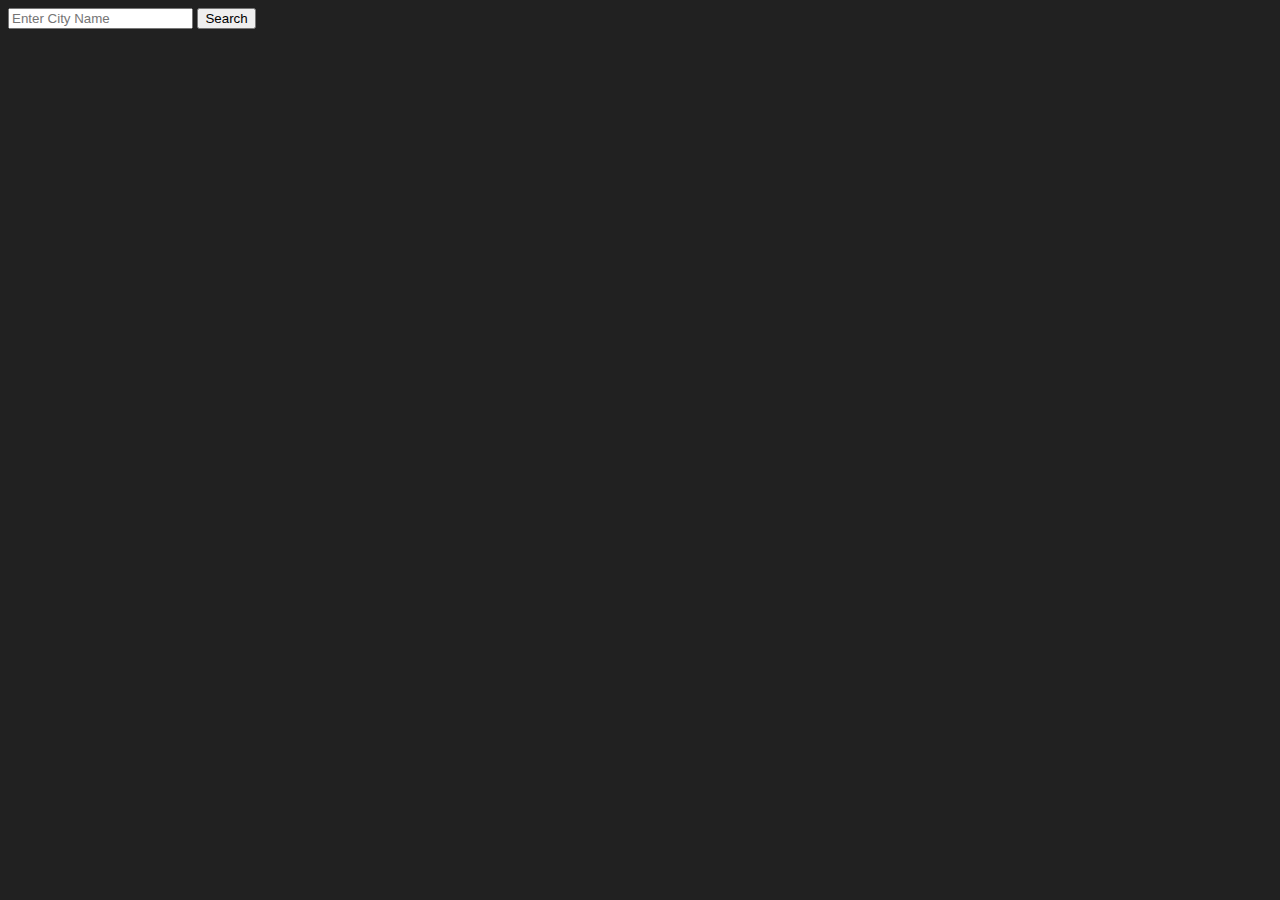
==== weatherApp/index.html @ c652add4 "Completed Basics and Weather App" ====
<!DOCTYPE html>
<html lang="en">
<head>
    <meta charset="UTF-8">
    <meta name="viewport" content="width=device-width, initial-scale=1.0">
    <title>Weather App</title>
</head>
<body style="background-color: #212121; font-family: sans-serif; color: white;">
    <div>
        <input type="text" id="city-input" placeholder="Enter City Name">
        <button id="searchButton">Search</button>
    </div>

    <div>
        <h3 id="cityName"></h3>
        <h6 id="cityTime"></h6>
        <p id="cityTemp"></p>
    </div>

    <script src="script.js"></script>
</body>
</html>
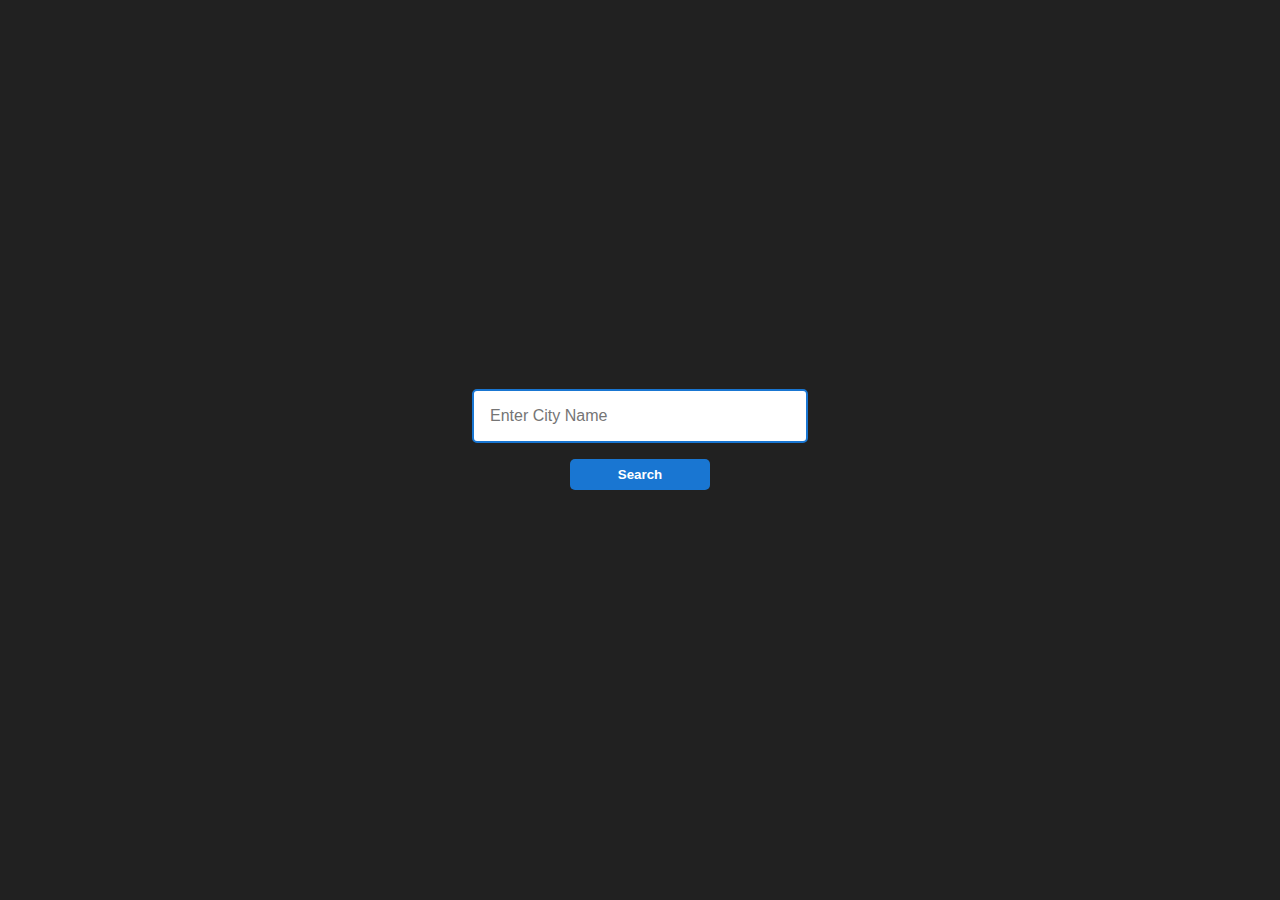
==== commit b9588be1: "Did Closure and Learnt About Callback Hell. Will do some practice on Callback hell. Also added basic" ====
--- a/weatherApp/index.html
+++ b/weatherApp/index.html
@@ -1,22 +1,75 @@
 <!DOCTYPE html>
 <html lang="en">
 <head>
-    <meta charset="UTF-8">
-    <meta name="viewport" content="width=device-width, initial-scale=1.0">
-    <title>Weather App</title>
+  <meta charset="UTF-8" />
+  <meta name="viewport" content="width=device-width, initial-scale=1.0" />
+  <title>Weather App</title>
+  <style>
+    body {
+      background-color: #212121;
+      font-family: 'Segoe UI', Tahoma, Geneva, Verdana, sans-serif;
+      color: white;
+      margin: 0;
+      padding: 0;
+      display: flex;
+      flex-direction: column;
+      align-items: center;
+      justify-content: center;
+      height: 100vh;
+    }
+
+    .input-container {
+      margin-bottom: 1rem;
+    }
+
+    input[type="text"] {
+      padding: 1rem;
+      border: 2px solid #1976d2;
+      border-radius: 5px;
+      font-size: 1rem;
+      width: 300px;
+      transition: border-color 0.3s ease;
+    }
+
+    input[type="text"]:focus {
+      border-color: #1565c0;
+      outline: none;
+    }
+
+    button {
+      font-family: 'Segoe UI', Tahoma, Geneva, Verdana, sans-serif;
+      font-weight: 800;
+      padding: 0.5rem 3rem;
+      border: none;
+      border-radius: 5px;
+      background-color: #1976d2;
+      color: white;
+      cursor: pointer;
+      transition: background-color 0.3s ease;
+    }
+
+    button:hover {
+      background-color: #1565c0;
+    }
+
+    .weather-info {
+      text-align: center;
+    }
+  </style>
 </head>
-<body style="background-color: #212121; font-family: sans-serif; color: white;">
-    <div>
-        <input type="text" id="city-input" placeholder="Enter City Name">
-        <button id="searchButton">Search</button>
-    </div>
+<body>
+  <div class="input-container">
+    <input type="text" id="city-input" placeholder="Enter City Name" />
+  </div>
 
-    <div>
-        <h3 id="cityName"></h3>
-        <h6 id="cityTime"></h6>
-        <p id="cityTemp"></p>
-    </div>
+  <button id="searchButton">Search</button>
 
-    <script src="script.js"></script>
+  <div class="weather-info">
+    <h2 id="cityName"></h2>
+    <h4 id="cityTime"></h4>
+    <p id="cityTemp"></p>
+  </div>
+
+  <script src="script.js"></script>
 </body>
-</html>+</html>
